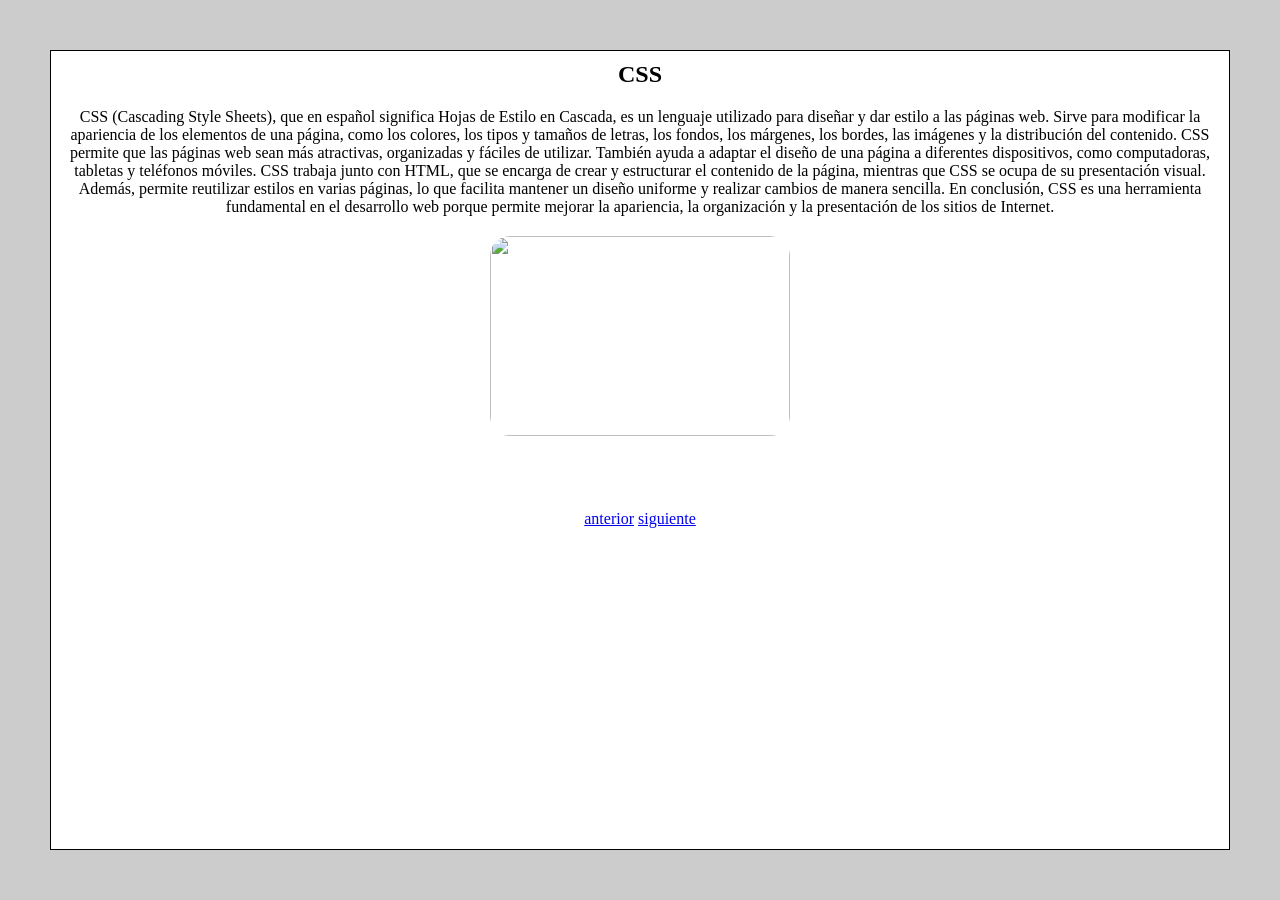
==== p2.html @ e181c0ba "Add files via upload" ====
<html>
  <head>
   <title>mi presentacion</title>
   <link rel="stylesheet" href="style.css">
  </head> 
  <body>
    <center>
        <h2> CSS </h2>
         <p>CSS (Cascading Style Sheets), que en español significa Hojas de Estilo en Cascada, es un lenguaje utilizado para diseñar y dar estilo a las páginas web. Sirve para modificar la apariencia de los elementos de una página, como los colores, los tipos y tamaños de letras, los fondos, los márgenes, los bordes, las imágenes y la distribución del contenido. CSS permite que las páginas web sean más atractivas, organizadas y fáciles de utilizar. También ayuda a adaptar el diseño de una página a diferentes dispositivos, como computadoras, tabletas y teléfonos móviles. CSS trabaja junto con HTML, que se encarga de crear y estructurar el contenido de la página, mientras que CSS se ocupa de su presentación visual. Además, permite reutilizar estilos en varias páginas, lo que facilita mantener un diseño uniforme y realizar cambios de manera sencilla. En conclusión, CSS es una herramienta fundamental en el desarrollo web porque permite mejorar la apariencia, la organización y la presentación de los sitios de Internet.</p>
<img class="imagen" src="img/css.jpg" alt="">



         </center>
<br/>    
<br/>
<br/>
         <div id="divbotones">
         <a href="p1.html">anterior</a>
         <a href="p3.html">siguiente</a>




             </div>

                 </body> 
</html>
---- style.css ----
#divbotones{
    text-align:center;
}

html{

background-color: #cccccc;
.imagen{
 width: 300px;
 height: 200px;
margin: 20px auto;
display: block;
object-fit: cover;
border-radius: 20px;
}
}

body{
margin: 50px;    
border: solid 1px black;
padding: 10px;
background-color: white;
}
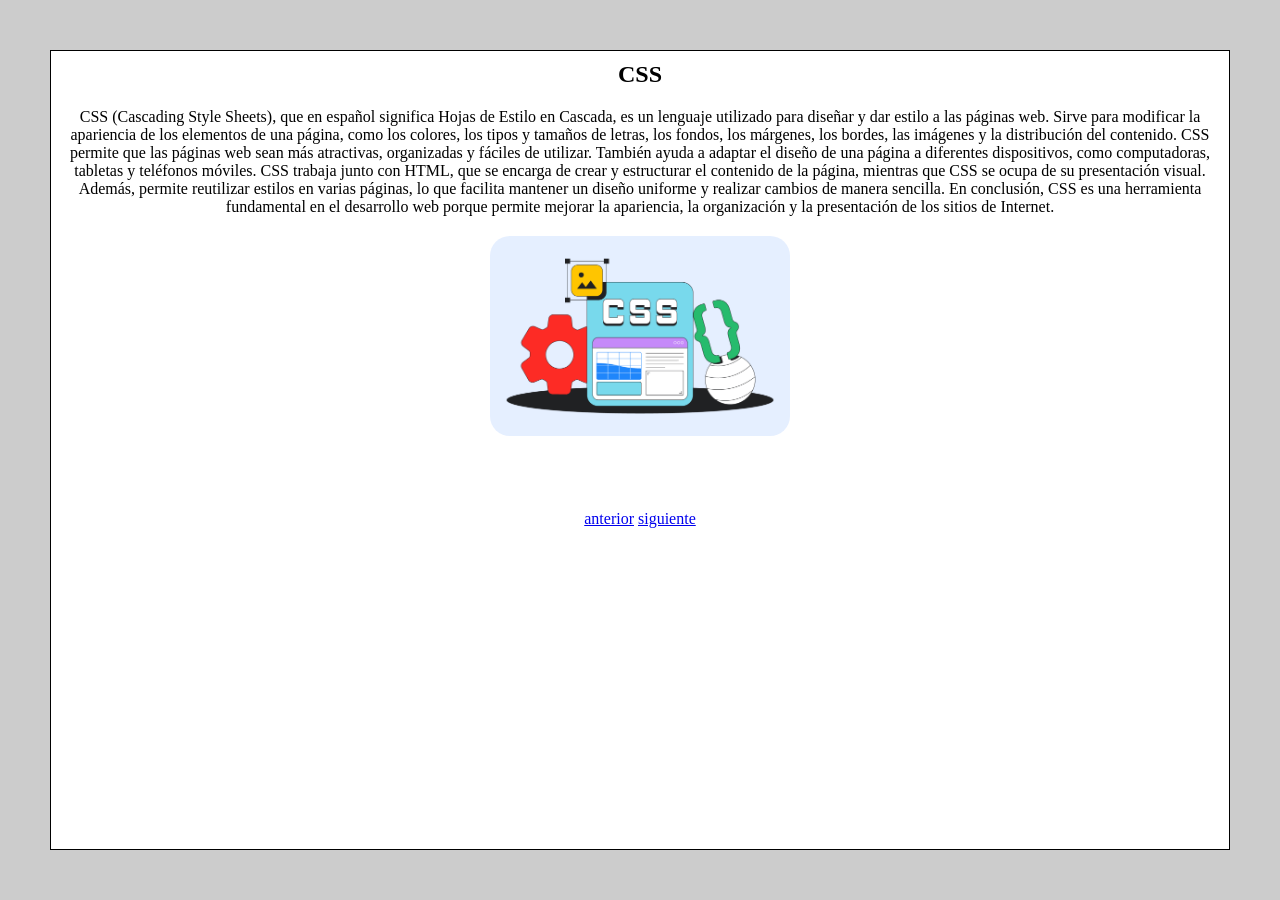
==== commit 54358d01: "Update p2.html" ====
--- a/p2.html
+++ b/p2.html
@@ -7,7 +7,7 @@
     <center>
         <h2> CSS </h2>
          <p>CSS (Cascading Style Sheets), que en español significa Hojas de Estilo en Cascada, es un lenguaje utilizado para diseñar y dar estilo a las páginas web. Sirve para modificar la apariencia de los elementos de una página, como los colores, los tipos y tamaños de letras, los fondos, los márgenes, los bordes, las imágenes y la distribución del contenido. CSS permite que las páginas web sean más atractivas, organizadas y fáciles de utilizar. También ayuda a adaptar el diseño de una página a diferentes dispositivos, como computadoras, tabletas y teléfonos móviles. CSS trabaja junto con HTML, que se encarga de crear y estructurar el contenido de la página, mientras que CSS se ocupa de su presentación visual. Además, permite reutilizar estilos en varias páginas, lo que facilita mantener un diseño uniforme y realizar cambios de manera sencilla. En conclusión, CSS es una herramienta fundamental en el desarrollo web porque permite mejorar la apariencia, la organización y la presentación de los sitios de Internet.</p>
-<img class="imagen" src="img/css.jpg" alt="">
+<img class="imagen" src="css.jpg" alt="">
 
 
 
@@ -25,4 +25,4 @@
              </div>
 
                  </body> 
-</html>+</html>
